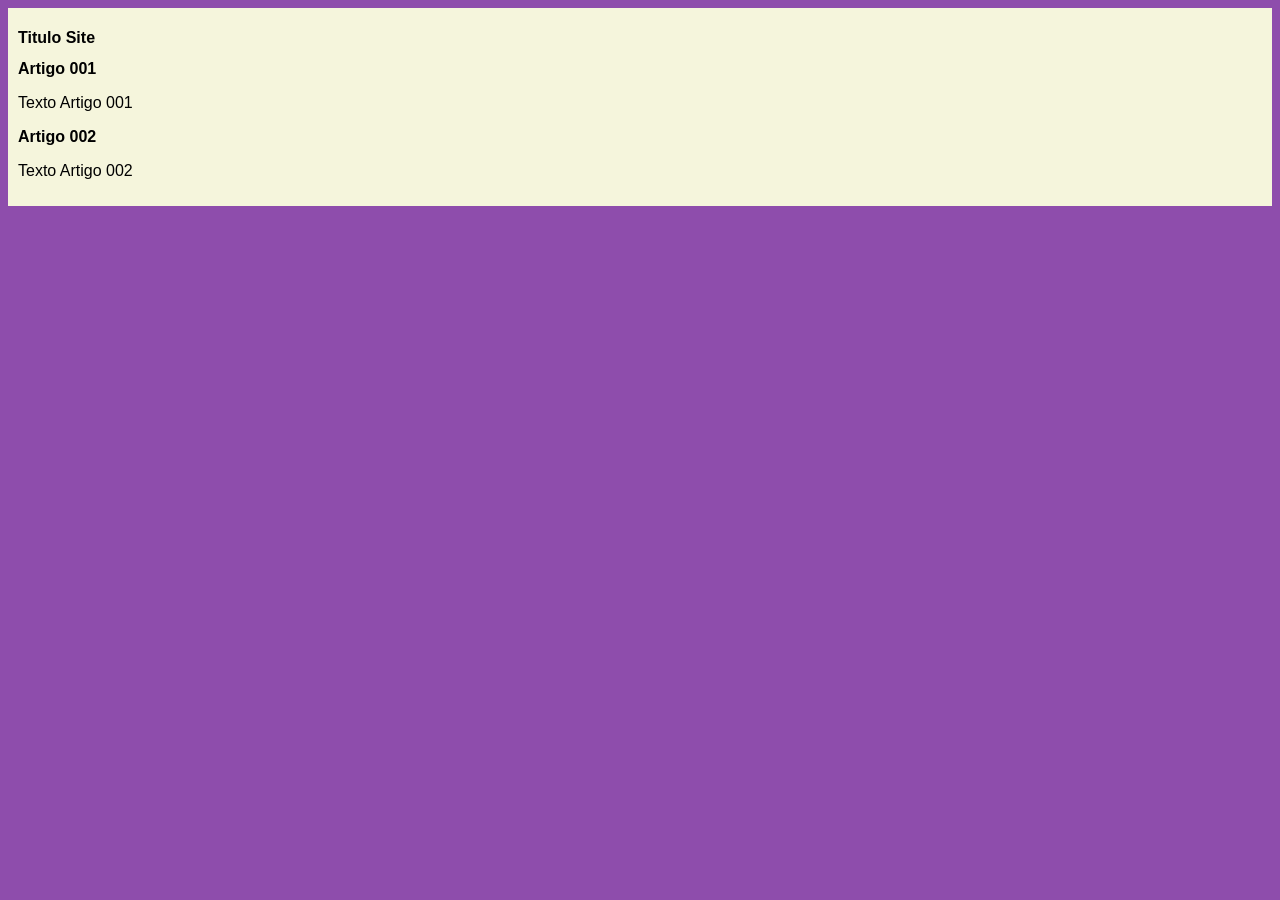
==== Index.htm @ 5ece1429 "Inicio Disign" ====
<!DOCTYPE html>
<html lang="en">
<head>
    <meta charset="UTF-8">
    <meta name="viewport" content="width=device-width, initial-scale=1.0">
    <title>Titulo do site</title>
    <link rel="stylesheet" href="estilos/style.css">
</head>
<body>
    <main>
        <header>
           <h1>Titulo Site</h1>
        </header>

        <article>
             <h2>Artigo 001</h2>   
             <p>Texto Artigo 001</p>
        </article>
        <article>
            <h2>Artigo 002</h2>
            <p>Texto Artigo 002</p>
        </article>
    </main>
</body>
</html>
---- estilos/style.css ----
*{
    font-family: Arial, Helvetica, sans-serif;
    font-size: 16px;
}
body{
    background-color:rgb(142, 77, 172) ;
}

main{
    background-color: beige;
    widows: 500px; 
    margin: auto;
    padding: 10px;
    box-shadow: 3px 3px 5px black(24, 23, 23);
}
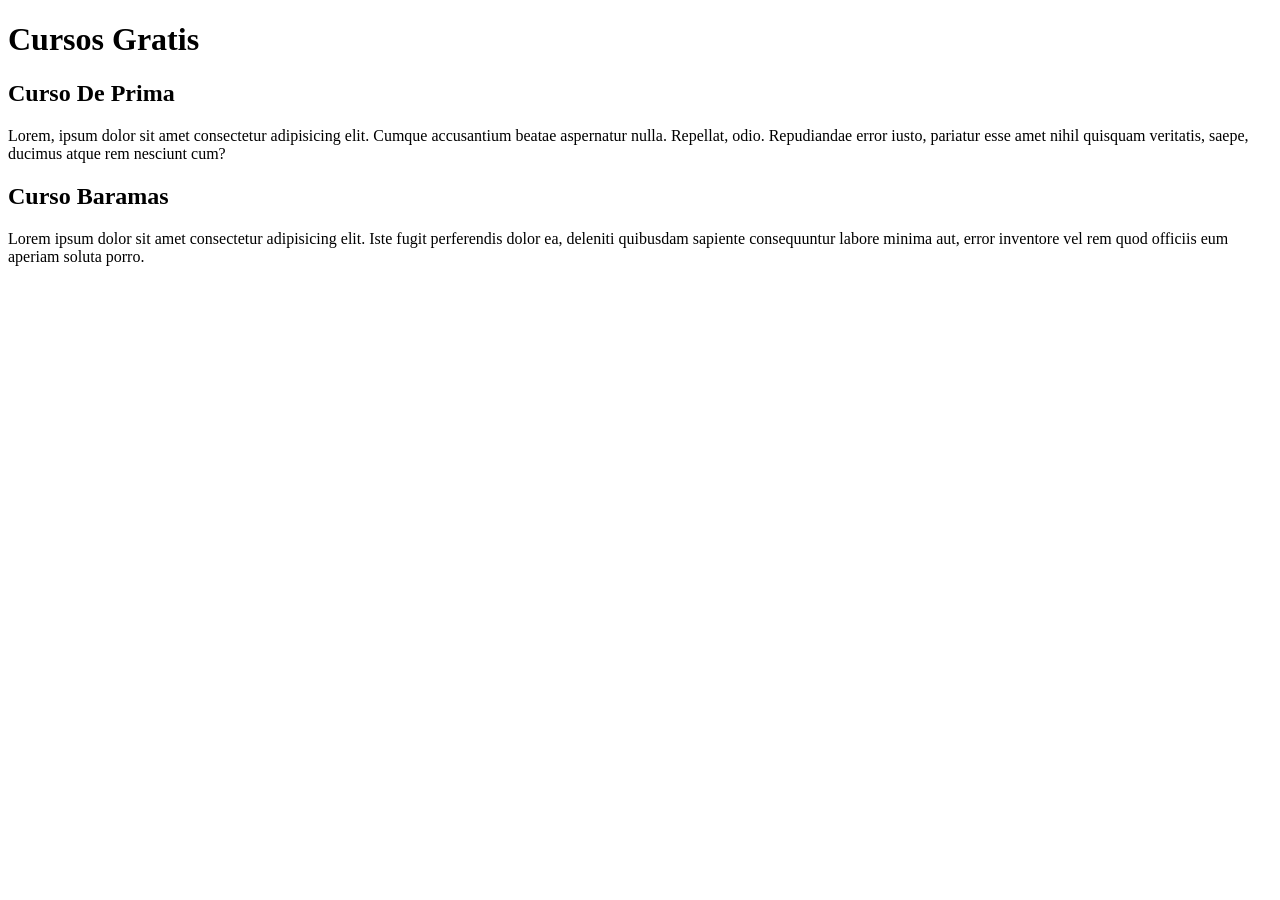
==== commit 8b93b597: "Update Index.htm" ====
--- a/Index.htm
+++ b/Index.htm
@@ -3,22 +3,21 @@
 <head>
     <meta charset="UTF-8">
     <meta name="viewport" content="width=device-width, initial-scale=1.0">
-    <title>Titulo do site</title>
-    <link rel="stylesheet" href="estilos/style.css">
+    <title>Titulo do sitedd</title>
 </head>
 <body>
     <main>
         <header>
-           <h1>Titulo Site</h1>
+           <h1>Cursos Gratis</h1>
         </header>
 
         <article>
-             <h2>Artigo 001</h2>   
-             <p>Texto Artigo 001</p>
+             <h2>Curso De Prima</h2>   
+            <p>Lorem, ipsum dolor sit amet consectetur adipisicing elit. Cumque accusantium beatae aspernatur nulla. Repellat, odio. Repudiandae error iusto, pariatur esse amet nihil quisquam veritatis, saepe, ducimus atque rem nesciunt cum?</p>
         </article>
         <article>
-            <h2>Artigo 002</h2>
-            <p>Texto Artigo 002</p>
+            <h2>Curso Baramas</h2>
+            <p>Lorem ipsum dolor sit amet consectetur adipisicing elit. Iste fugit perferendis dolor ea, deleniti quibusdam sapiente consequuntur labore minima aut, error inventore vel rem quod officiis eum aperiam soluta porro.</p>
         </article>
     </main>
 </body>
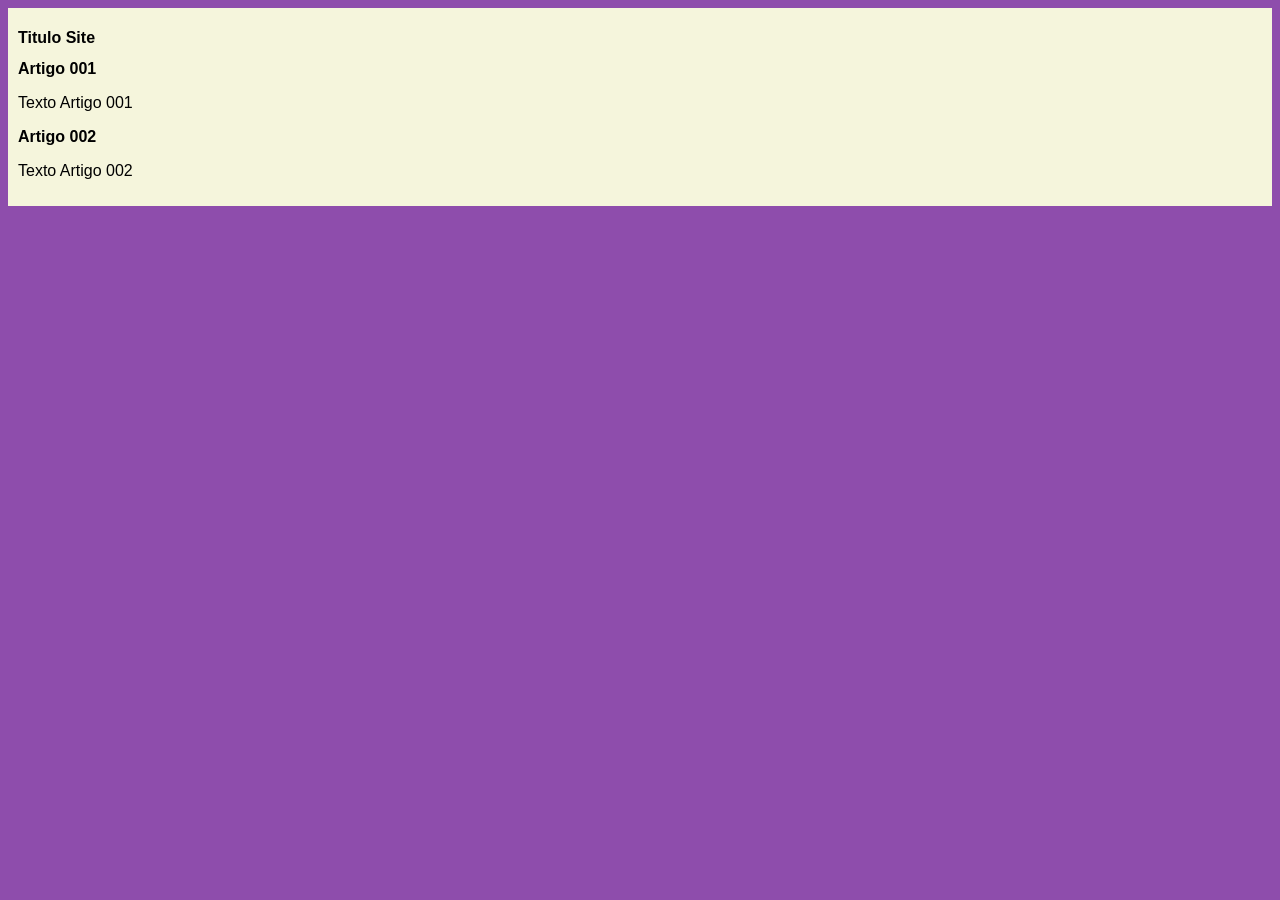
==== commit 86b11c63: "Update Index.htm" ====
--- a/Index.htm
+++ b/Index.htm
@@ -3,21 +3,22 @@
 <head>
     <meta charset="UTF-8">
     <meta name="viewport" content="width=device-width, initial-scale=1.0">
-    <title>Titulo do sitedd</title>
+    <title>Titulo do siteddd 3</title>
+    <link rel="stylesheet" href="estilos/style.css">
 </head>
 <body>
     <main>
         <header>
-           <h1>Cursos Gratis</h1>
+           <h1>Titulo Site</h1>
         </header>
 
         <article>
-             <h2>Curso De Prima</h2>   
-            <p>Lorem, ipsum dolor sit amet consectetur adipisicing elit. Cumque accusantium beatae aspernatur nulla. Repellat, odio. Repudiandae error iusto, pariatur esse amet nihil quisquam veritatis, saepe, ducimus atque rem nesciunt cum?</p>
+             <h2>Artigo 001</h2>   
+             <p>Texto Artigo 001</p>
         </article>
         <article>
-            <h2>Curso Baramas</h2>
-            <p>Lorem ipsum dolor sit amet consectetur adipisicing elit. Iste fugit perferendis dolor ea, deleniti quibusdam sapiente consequuntur labore minima aut, error inventore vel rem quod officiis eum aperiam soluta porro.</p>
+            <h2>Artigo 002</h2>
+            <p>Texto Artigo 002</p>
         </article>
     </main>
 </body>
--- a/estilos/style.css
+++ b/estilos/style.css
@@ -0,0 +1,15 @@
+*{
+    font-family: Arial, Helvetica, sans-serif;
+    font-size: 16px;
+}
+body{
+    background-color:rgb(142, 77, 172) ;
+}
+
+main{
+    background-color: beige;
+    widows: 500px; 
+    margin: auto;
+    padding: 10px;
+    box-shadow: 3px 3px 5px black(24, 23, 23);
+}
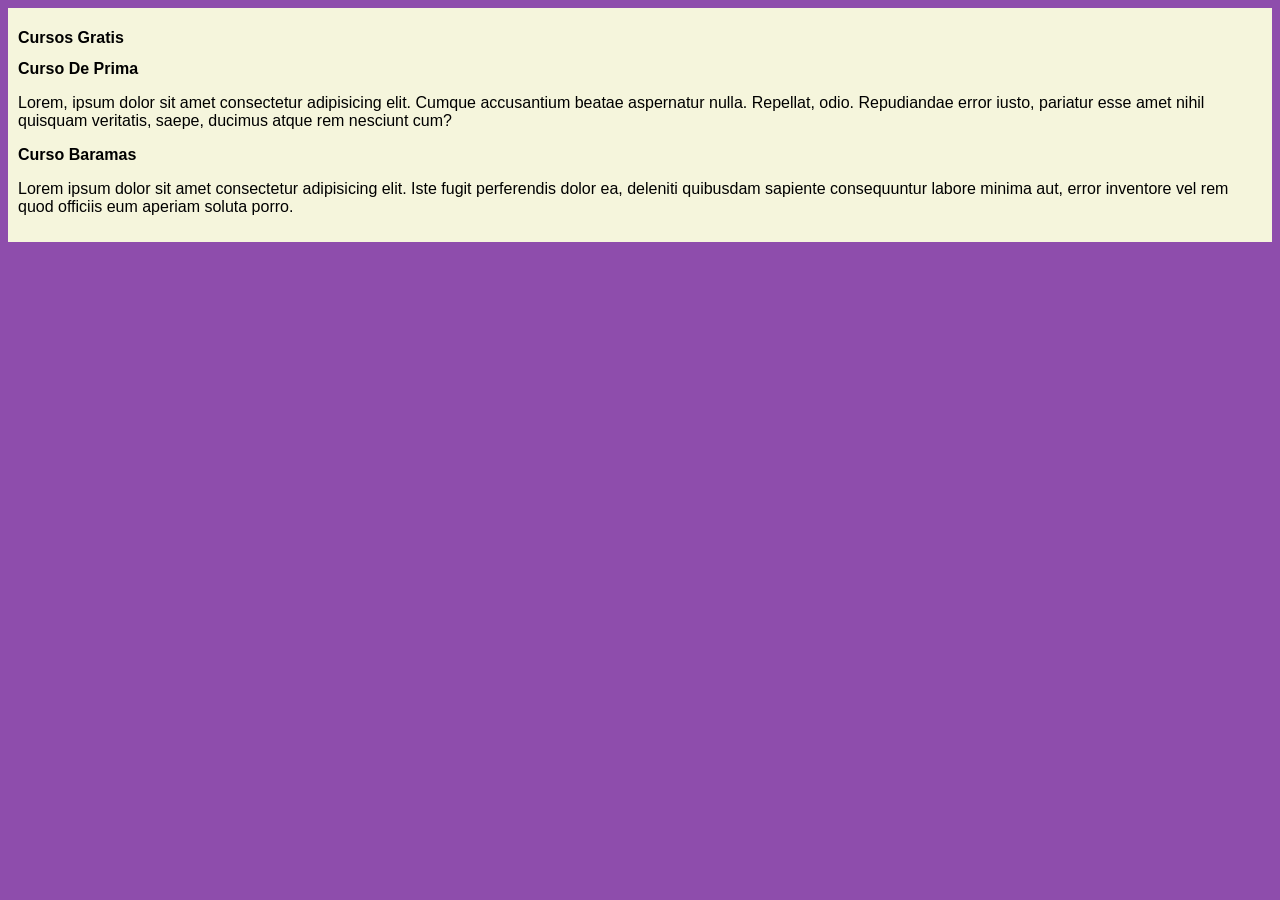
==== commit 865d4be6: "Merge branch 'Conteudo' into Design" ====
--- a/Index.htm
+++ b/Index.htm
@@ -9,16 +9,16 @@
 <body>
     <main>
         <header>
-           <h1>Titulo Site</h1>
+           <h1>Cursos Gratis</h1>
         </header>
 
         <article>
-             <h2>Artigo 001</h2>   
-             <p>Texto Artigo 001</p>
+             <h2>Curso De Prima</h2>   
+            <p>Lorem, ipsum dolor sit amet consectetur adipisicing elit. Cumque accusantium beatae aspernatur nulla. Repellat, odio. Repudiandae error iusto, pariatur esse amet nihil quisquam veritatis, saepe, ducimus atque rem nesciunt cum?</p>
         </article>
         <article>
-            <h2>Artigo 002</h2>
-            <p>Texto Artigo 002</p>
+            <h2>Curso Baramas</h2>
+            <p>Lorem ipsum dolor sit amet consectetur adipisicing elit. Iste fugit perferendis dolor ea, deleniti quibusdam sapiente consequuntur labore minima aut, error inventore vel rem quod officiis eum aperiam soluta porro.</p>
         </article>
     </main>
 </body>
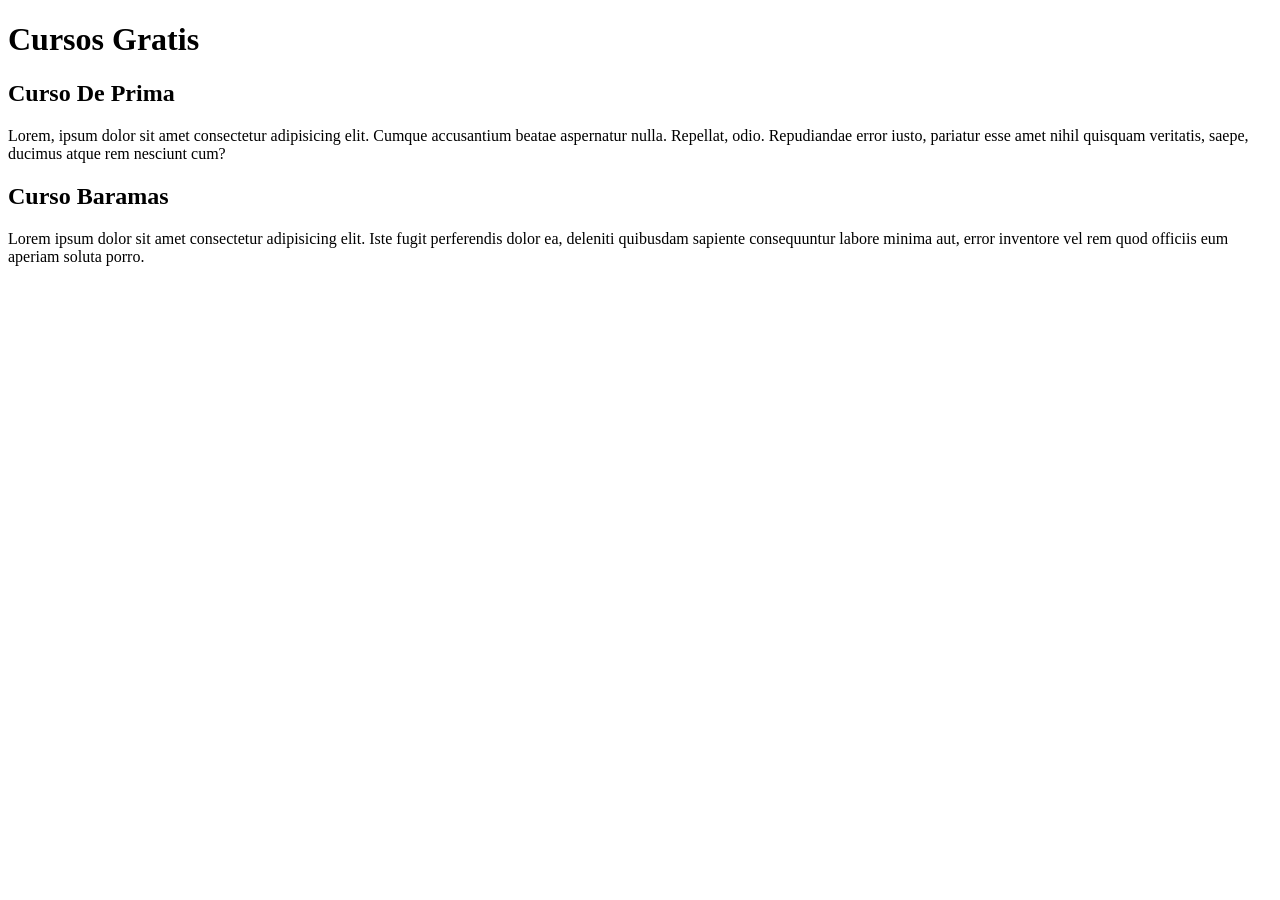
==== commit 55e687e6: "Update Index.htm" ====
--- a/Index.htm
+++ b/Index.htm
@@ -3,8 +3,7 @@
 <head>
     <meta charset="UTF-8">
     <meta name="viewport" content="width=device-width, initial-scale=1.0">
-    <title>Titulo do siteddd 3</title>
-    <link rel="stylesheet" href="estilos/style.css">
+    <title>Diversao com bandeira</title>
 </head>
 <body>
     <main>
